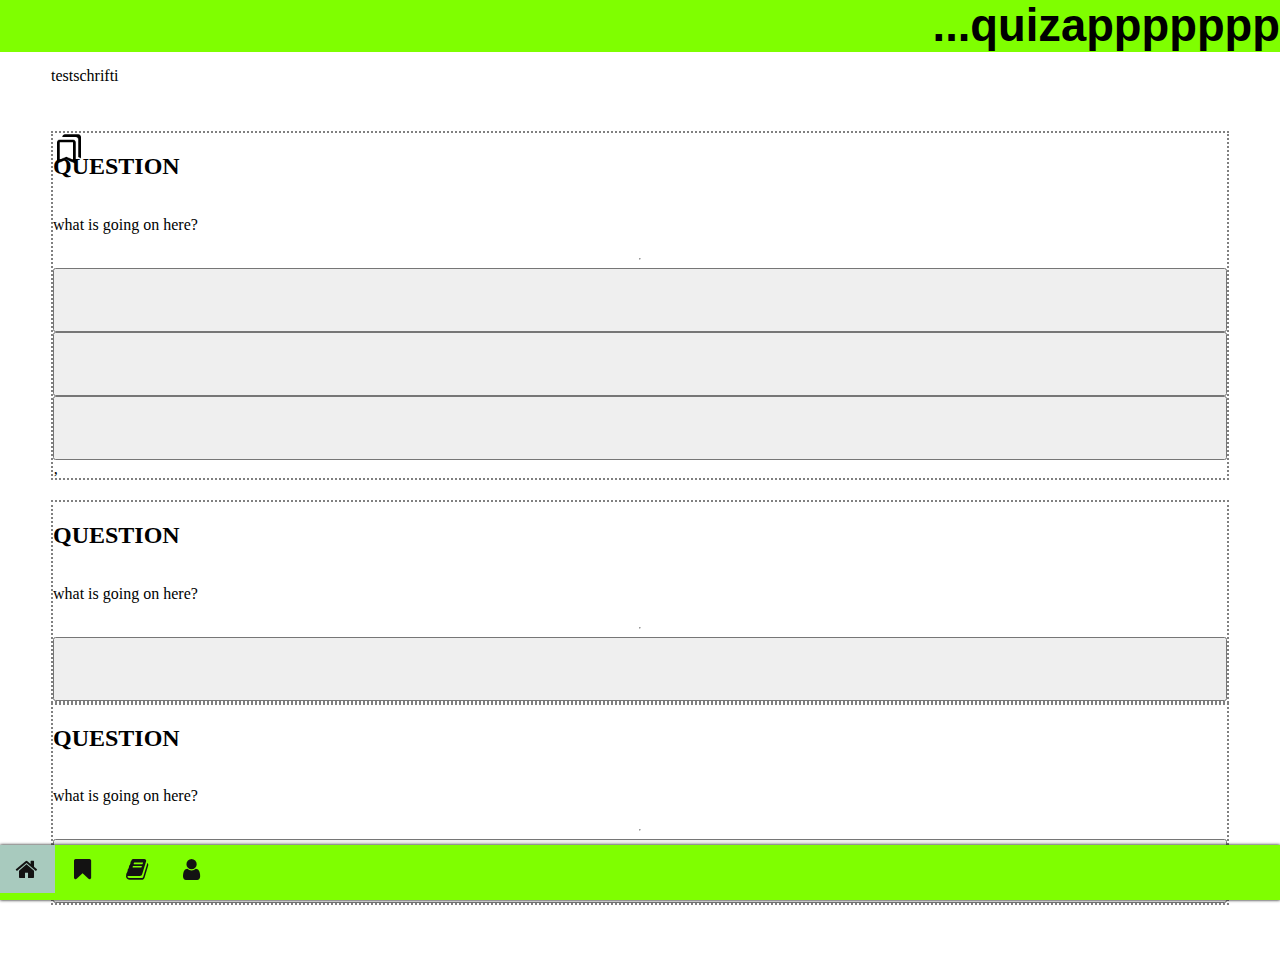
==== index.html @ 2d54f226 "bookmark add" ====
<!DOCTYPE html>
<html lang="en">
  <head>
    <meta charset="UTF-8" />
    <meta http-equiv="X-UA-Compatible" content="IE=edge" />
    <meta name="viewport" content="width=device-width, initial-scale=1.0" />
    <title>quizappppppp</title>
    <link rel="stylesheet" href="path/to/font-awesome/css/font-awesome.min.css">
    <link rel="stylesheet" href="https://cdnjs.cloudflare.com/ajax/libs/font-awesome/4.7.0/css/font-awesome.min.css">

    <link
      href="https://fonts.googleapis.com/icon?family=Material+Icons"
      rel="stylesheet"
    />
    <link href="style.css" rel="stylesheet" />
  </head>

  <body>
    <header id="top">...quizappppppp</header>
    <main>
      <p>testschrifti</p>
      <section class="questcard-container">
      <div class="questcard">
        <img src="image/outline_bookmarks_black_24dp.png">
        <h2>QUESTION</h2>
        <p>what is going on here?</p>
        <hr>
        <button> <img src="" alt=""></button>
        <button>  </button><button>  </button>‚
      </ul></div>
    </section>
    <section><div class="questcard">
        <h2>QUESTION</h2>
        <p>what is going on here?</p>
        <hr>
        <button> <img src="" alt=""></button>
      </div>
    </section>
    <section><div class="questcard">
        <h2>QUESTION</h2>
        <p>what is going on here?</p>
        <hr>
        <button> <img src="" alt=""></button>
      </div>
    </section>
      <div>
       
      </div>
      <!-- Responsive div boxes -->

      
    </main>
    <footer>
      
     
        <div class="navbar">
            <a class="active" href="#"><i class="fa fa-fw fa-home"></i></a> 
            <a href="#"><i class="fa fa-fw fa-bookmark"></i></a> 
            <a href="#"><i class="fa fa-fw fa-book"></i></a> 
            <a href="#"><i class="fa fa-fw fa-user"></i></a>

          </div>


        
      </nav>
    </footer>
  </body>
</html>
---- style.css ----
header {
display: flex;
  font-family: "Segoe UI", Tahoma, Geneva, Verdana, sans-serif;
  font-weight: 600;
  font-size: 34pt;
  position: fixed;
  background-color: chartreuse;
  top: 0;
  right: 0;
  display: flex;
  flex-direction: row-reverse;
  justify-content:
  

}
@media screen and (max-width: 1900px) {
    header {
      width: 100%; 
    }
#top {
    
}
  .box{
    display: inline-block;
    height: 200px;
    padding: 150px;
    width: 25%;
    background-color: #312e20;
    margin-top: 24pt;
    
  }
  @media screen and (max-width: 1900px){
    .box{
      width: 40%;
      background-color: #3b3a38;
    }
  body {
      display: block;
      margin: 50px;
      padding: 1px;
      border: 50px;

    }  

footer {
    position: fixed;
    bottom: 0;
    right: 0;
    width: 100%;
    height:55px;
    box-shadow: 0 0 3px;
    background-color: chartreuse;
    display: flex;
    overflow-x: auto;
}


}
.questcard-container {
    padding: 30px 0 20px;
}
.questcard {
    display:flex;
    flex-direction: column;
    border: 2px solid grey;
    border-style: dotted;
    border-radius: 
    height: 13px;
    padding
    position: relative;
}

.questcard button {
    font-size: 13px;
    flex: 0 0 4rem;
    margin: 

}

.questcard img {
 width: 24pt;
 position: absolute;
 display: block;

}
button {

}
.navbar a {
    display: flex;
    flex-direction: row;
    text-align: center;

    
    float: left;
    padding: 12px;
    color: rgb(19, 18, 18);
    text-decoration: none;
    font-size: 24px;

  }
  
  .navbar a:hover {
    background-color: #000;
  }
  
  .active {
    background-color: #a8cabe;
  }
  
  @media screen and (max-width: 500px) {
    .navbar a {
      float: none;
      display: block;
    }
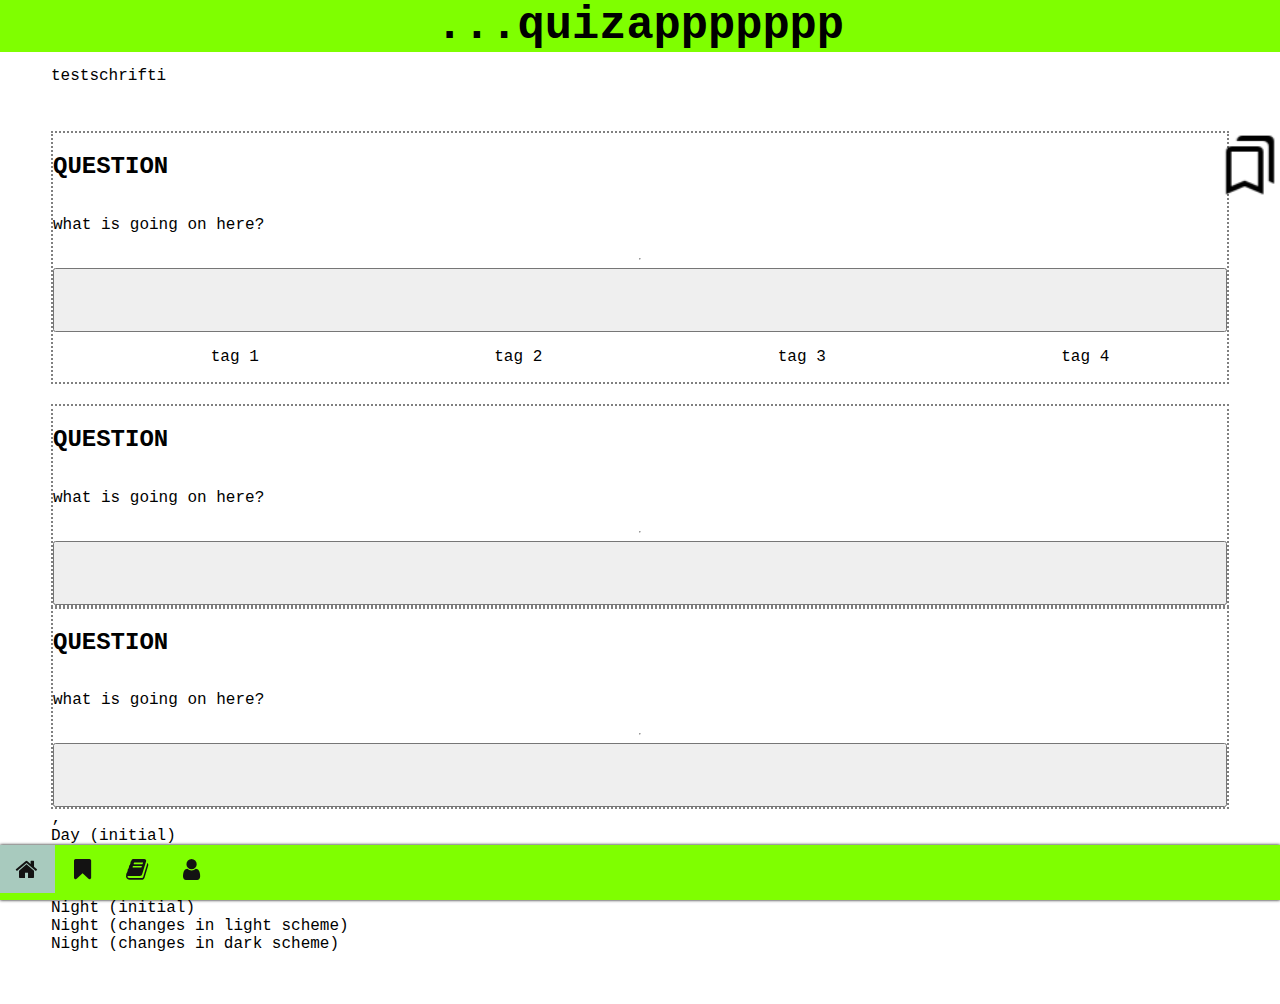
==== commit bf8b55da: "properties, root, var and queries added" ====
--- a/index.html
+++ b/index.html
@@ -26,7 +26,11 @@
         <p>what is going on here?</p>
         <hr>
         <button> <img src="" alt=""></button>
-        <button>  </button><button>  </button>‚
+    <ul class="taglist">
+<li>tag 1</li>
+<li>tag 2</li>
+<li>tag 3</li>
+<li>tag 4</li>
       </ul></div>
     </section>
     <section><div class="questcard">
@@ -44,10 +48,15 @@
       </div>
     </section>
       <div>
-       
+       ‚
       </div>
-      <!-- Responsive div boxes -->
 
+      <div class="day">Day (initial)</div>
+      <div class="day light-scheme">Day (changes in light scheme)</div>
+      <div class="day dark-scheme">Day (changes in dark scheme)</div> <br>
+      <div class="night">Night (initial)</div>
+      <div class="night light-scheme">Night (changes in light scheme)</div>
+      <div class="night dark-scheme">Night (changes in dark scheme)</div>
       
     </main>
     <footer>
--- a/style.css
+++ b/style.css
@@ -1,20 +1,22 @@
 
-
+:root {
+    --font-family: 'Courier New';
+}
 
 
 
 header {
 display: flex;
-  font-family: "Segoe UI", Tahoma, Geneva, Verdana, sans-serif;
+  font-family:'Courier New', Courier, monospace;
+
   font-weight: 600;
   font-size: 34pt;
   position: fixed;
   background-color: chartreuse;
   top: 0;
   right: 0;
-  display: flex;
   flex-direction: row-reverse;
-  justify-content:
+  justify-content: center;
   
 
 }
@@ -44,6 +46,7 @@
       margin: 50px;
       padding: 1px;
       border: 50px;
+      font-family: var(--font-family);
 
     }  
 
@@ -83,12 +86,20 @@
 }
 
 .questcard img {
- width: 24pt;
+ width: 4rem;
  position: absolute;
  display: block;
+ top: rem;
+ right: -.10rem;
+ 
 
 }
-button {
+.taglist {
+    text-decoration: none;
+    list-style: none;
+    display: flex;
+    flex-direction: row;
+    justify-content:space-around;
 
 }
 .navbar a {
@@ -117,4 +128,24 @@
     .navbar a {
       float: none;
       display: block;
-    }+    }
+    .day   { background: #eee; color: black; }
+.night { background: #333; color: white; }
+
+@media (prefers-color-scheme: dark) {
+  .day.dark-scheme   { background:  #333; color: white; }
+  .night.dark-scheme { background: black; color:  #ddd; }
+}
+
+@media (prefers-color-scheme: light) {
+  .day.light-scheme   { background: white; color:  #555; }
+  .night.light-scheme { background:  #eee; color: black; }
+}
+
+.day, .night {
+  display: inline-block;
+  padding: 1em;
+  width: 7em;
+  height: 2em;
+  vertical-align: middle;
+}
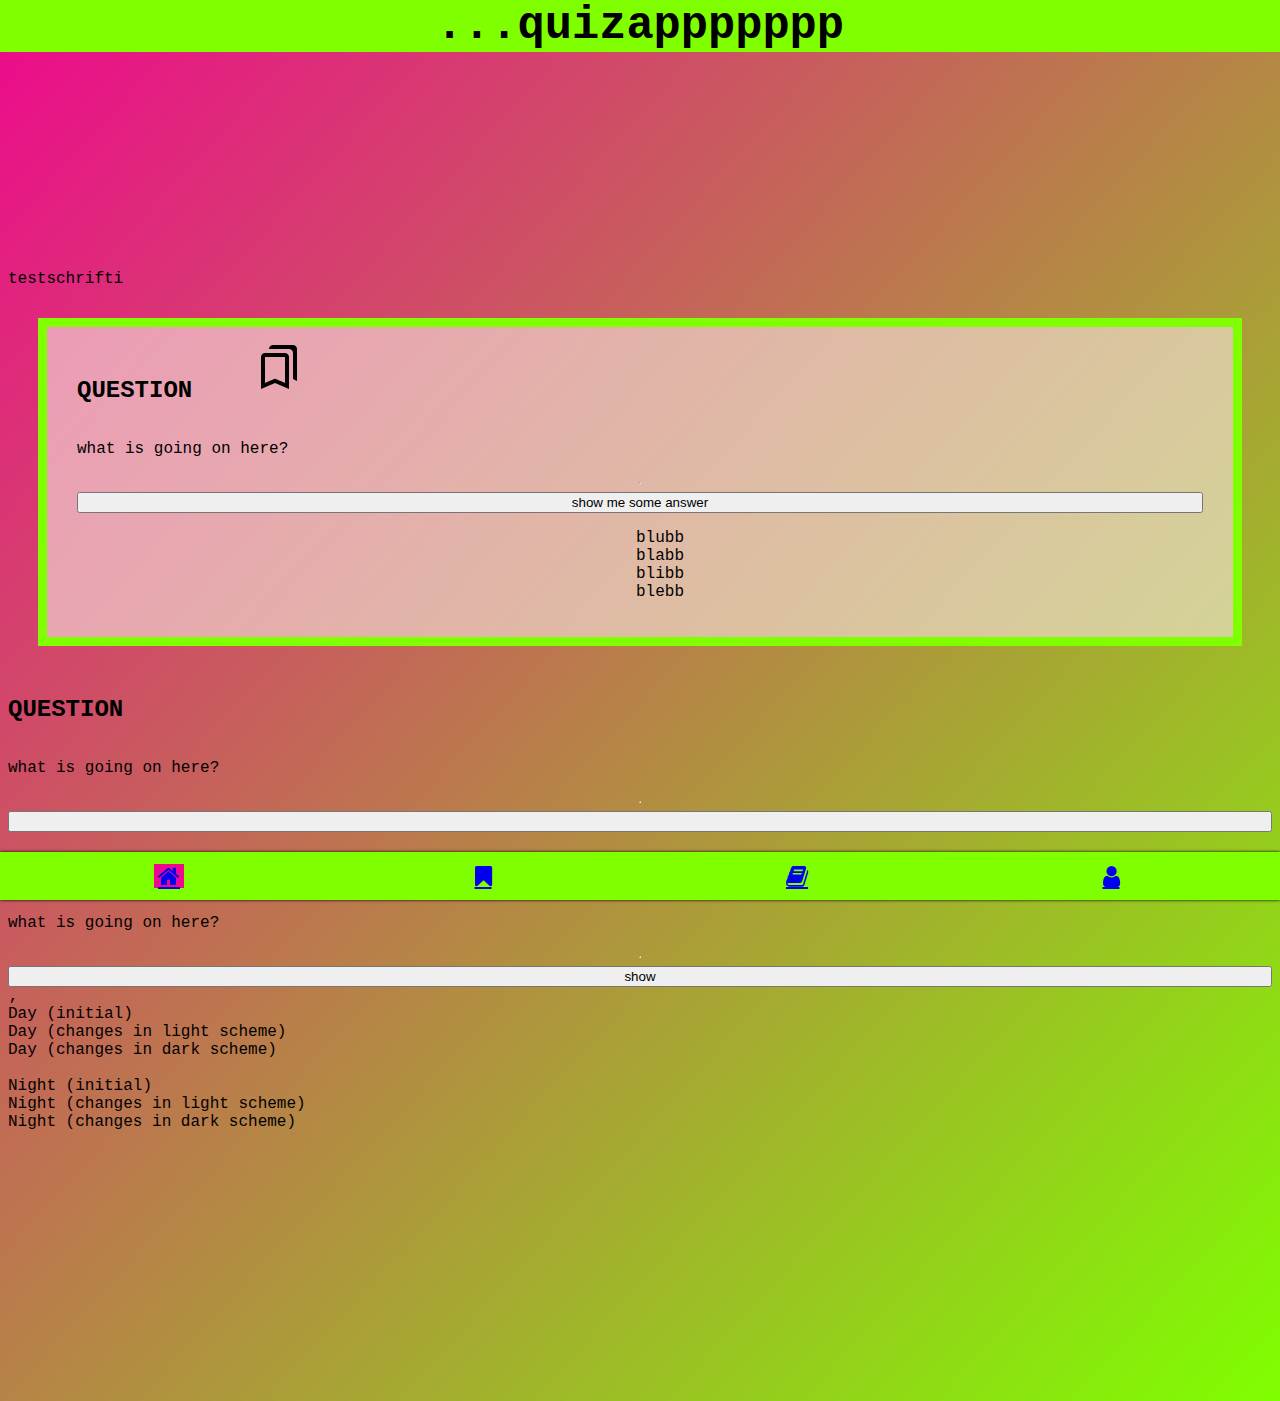
==== commit b4b7bb4d: "more html and sites added" ====
--- a/index.html
+++ b/index.html
@@ -21,18 +21,22 @@
       <p>testschrifti</p>
       <section class="questcard-container">
       <div class="questcard">
-        <img src="image/outline_bookmarks_black_24dp.png">
+        <img class="bookmark-tag" src="image/outline_bookmarks_black_24dp.png">
         <h2>QUESTION</h2>
         <p>what is going on here?</p>
         <hr>
-        <button> <img src="" alt=""></button>
+        <button class="button"> show me some answer</button>
     <ul class="taglist">
-<li>tag 1</li>
-<li>tag 2</li>
-<li>tag 3</li>
-<li>tag 4</li>
-      </ul></div>
+
+    <div class="question-tags" >
+      <section class="question-tag-item">blubb</section>
+      <section class="question-tag-item">blabb</section>
+      <section class="question-tag-item">blibb</section>
+      <section class="question-tag-item">blebb</section>
+    </div>
     </section>
+  
+    
     <section><div class="questcard">
         <h2>QUESTION</h2>
         <p>what is going on here?</p>
@@ -44,7 +48,7 @@
         <h2>QUESTION</h2>
         <p>what is going on here?</p>
         <hr>
-        <button> <img src="" alt=""></button>
+        <button> show </button>
       </div>
     </section>
       <div>
--- a/style.css
+++ b/style.css
@@ -4,9 +4,8 @@
 }
 
 
-
 header {
-display: flex;
+  display: flex;
   font-family:'Courier New', Courier, monospace;
 
   font-weight: 600;
@@ -17,23 +16,15 @@
   right: 0;
   flex-direction: row-reverse;
   justify-content: center;
+  z-index: 1;
   
-
 }
 @media screen and (max-width: 1900px) {
     header {
       width: 100%; 
     }
-#top {
-    
-}
-  .box{
-    display: inline-block;
-    height: 200px;
-    padding: 150px;
-    width: 25%;
-    background-color: #312e20;
-    margin-top: 24pt;
+
+  
     
   }
   @media screen and (max-width: 1900px){
@@ -43,10 +34,12 @@
     }
   body {
       display: block;
-      margin: 50px;
-      padding: 1px;
-      border: 50px;
+      margin-top: 30vh;
+      margin-bottom: 30vh;
+      padding:0;
+      border: 0x;
       font-family: var(--font-family);
+      background-image: linear-gradient(to bottom right, #ee088e, chartreuse);
 
     }  
 
@@ -54,45 +47,34 @@
     position: fixed;
     bottom: 0;
     right: 0;
-    width: 100%;
-    height:55px;
+    width: 100vw;
+   
     box-shadow: 0 0 3px;
     background-color: chartreuse;
     display: flex;
-    overflow-x: auto;
+    flex-wrap: wrap;}
+    
+.questcard-container {
+    padding: 30px 30px 20px;
+    margin: 30px 30px 30px;
+    position: relative;
+    flex-wrap: wrap;
+    border: 9px solid chartreuse;
+    background-color: rgba(245, 229, 220, 0.61);
 }
-
-
-}
-.questcard-container {
-    padding: 30px 0 20px;
+.bookmark-tag {
+    position: absolute;
+    display: block;
+    top: 1rem;
+    left: 13em;
+ 
 }
 .questcard {
     display:flex;
     flex-direction: column;
-    border: 2px solid grey;
-    border-style: dotted;
-    border-radius: 
-    height: 13px;
-    padding
+    padding: 
     position: relative;
-}
-
-.questcard button {
-    font-size: 13px;
-    flex: 0 0 4rem;
-    margin: 
-
-}
-
-.questcard img {
- width: 4rem;
- position: absolute;
- display: block;
- top: rem;
- right: -.10rem;
- 
-
+    
 }
 .taglist {
     text-decoration: none;
@@ -100,28 +82,31 @@
     display: flex;
     flex-direction: row;
     justify-content:space-around;
+}
 
-}
-.navbar a {
+a {
     display: flex;
     flex-direction: row;
-    text-align: center;
-
-    
+    justify-content: space-between
+}
+.navbar {
+    display: flex;
+    flex-direction: row;
+    justify-content: space-around;
     float: left;
     padding: 12px;
     color: rgb(19, 18, 18);
     text-decoration: none;
     font-size: 24px;
+    flex-grow: 1;
+  }
 
-  }
-  
   .navbar a:hover {
-    background-color: #000;
+    background-color: #ee088e;
   }
   
   .active {
-    background-color: #a8cabe;
+    background-color: #ee088e;
   }
   
   @media screen and (max-width: 500px) {
@@ -129,6 +114,19 @@
       float: none;
       display: block;
     }
+
+.button {
+    display: flex;
+    flex-direction: column;
+    justify-content: space-around;
+    height: 6em;
+    width: 15em;
+    border: 6px solid chartreuse;
+    animation: step-start reverse 300ms;
+   
+}
+/*------------------TEST---------------*/m
+
     .day   { background: #eee; color: black; }
 .night { background: #333; color: white; }
 
@@ -149,3 +147,48 @@
   height: 2em;
   vertical-align: middle;
 }
+/*--------TEST--------------------*/
+@media (prefers-color-scheme: dark) {
+    .footericon (background: var(--iconURL-dark);)
+}
+    
+@keyframes bounce {
+    from,
+    20%,
+    53%,
+    to {
+      animation-timing-function: cubic-bezier(0.215, 0.61, 0.355, 1);
+      transform: translate3d(0, 0, 0);
+    }
+  
+    40%,
+    43% {
+      animation-timing-function: cubic-bezier(0.755, 0.05, 0.855, 0.06);
+      transform: translate3d(0, -30px, 0) scaleY(1.1);
+    }
+  
+    70% {
+      animation-timing-function: cubic-bezier(0.755, 0.05, 0.855, 0.06);
+      transform: translate3d(0, -15px, 0) scaleY(1.05);
+    }
+  
+    80% {
+      transition-timing-function: cubic-bezier(0.215, 0.61, 0.355, 1);
+      transform: translate3d(0, 0, 0) scaleY(0.95);
+    }
+  
+    90% {
+      transform: translate3d(0, -4px, 0) scaleY(1.02);
+    }
+  }
+  
+  .bookmark-tag {
+    animation-name: bounce;
+    transform-origin: center bottom;
+    animation-duration: 300ms;
+    animation-iteration-count: infinite;
+    
+   
+  } .bookmark-tag:hover {
+      animation-play-state: paused;
+  }
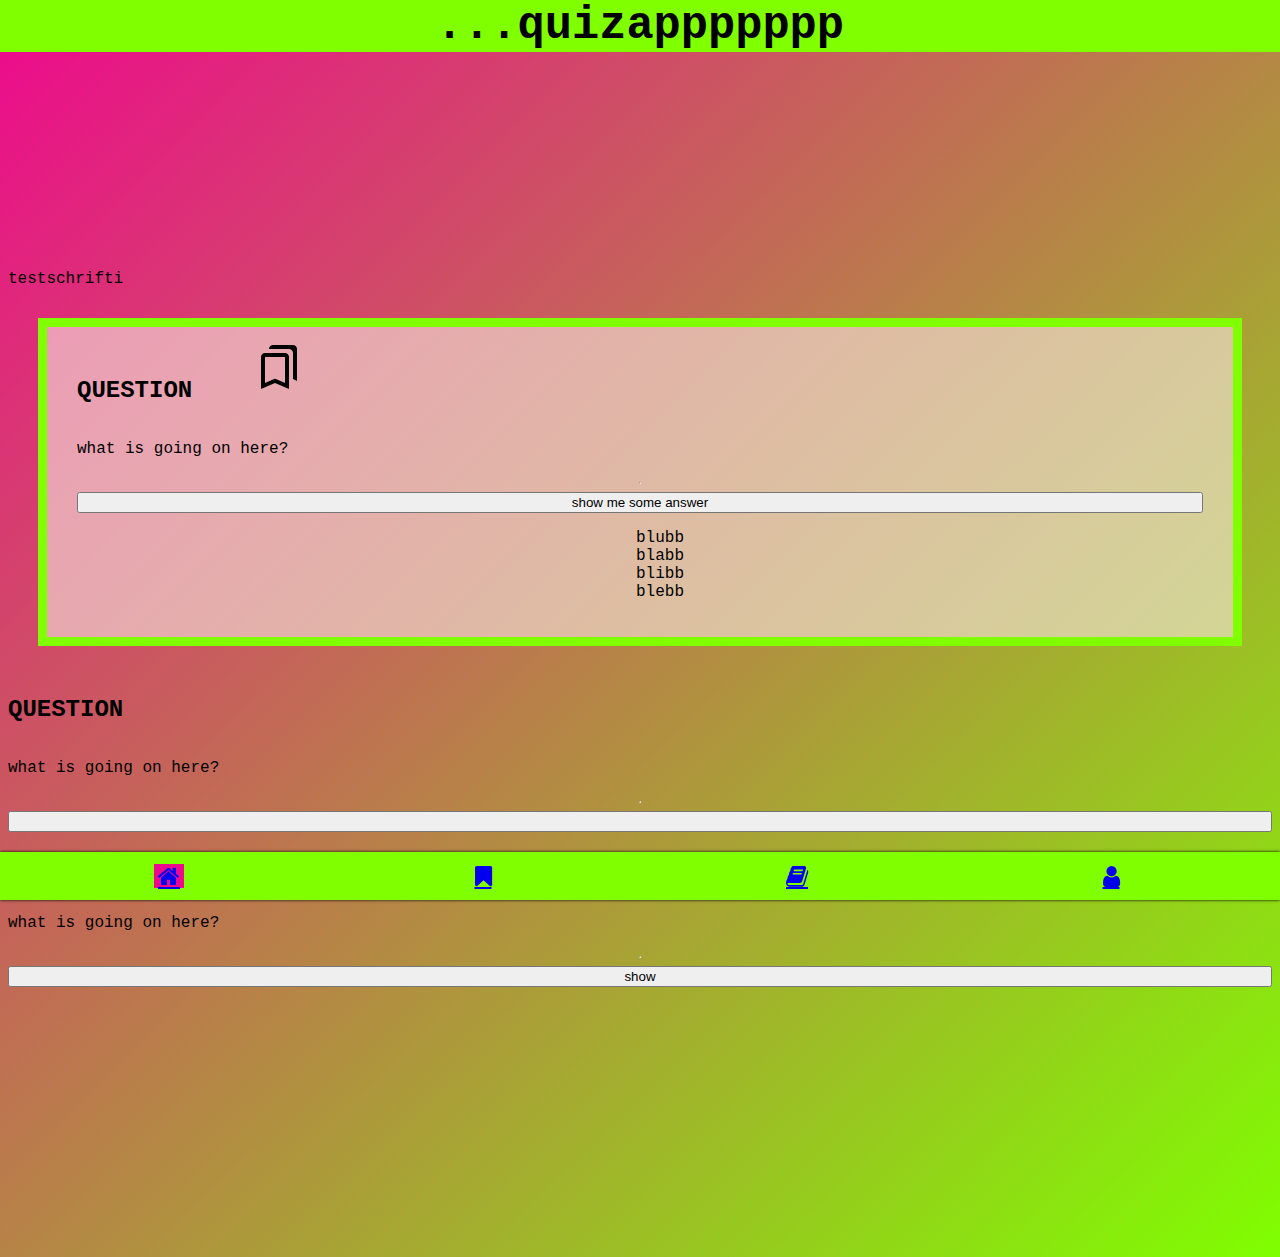
==== commit edbf6bba: "add forms" ====
--- a/index.html
+++ b/index.html
@@ -15,6 +15,9 @@
     <link href="style.css" rel="stylesheet" />
   </head>
 
+  
+  
+  
   <body>
     <header id="top">...quizappppppp</header>
     <main>
@@ -44,38 +47,21 @@
         <button> <img src="" alt=""></button>
       </div>
     </section>
-    <section><div class="questcard">
+    <section class="questcard">
         <h2>QUESTION</h2>
         <p>what is going on here?</p>
         <hr>
         <button> show </button>
-      </div>
+ 
     </section>
-      <div>
-       ‚
-      </div>
-
-      <div class="day">Day (initial)</div>
-      <div class="day light-scheme">Day (changes in light scheme)</div>
-      <div class="day dark-scheme">Day (changes in dark scheme)</div> <br>
-      <div class="night">Night (initial)</div>
-      <div class="night light-scheme">Night (changes in light scheme)</div>
-      <div class="night dark-scheme">Night (changes in dark scheme)</div>
-      
+       
     </main>
     <footer>
-      
-     
-        <div class="navbar">
+      <nav class="navbar">
             <a class="active" href="#"><i class="fa fa-fw fa-home"></i></a> 
-            <a href="#"><i class="fa fa-fw fa-bookmark"></i></a> 
-            <a href="#"><i class="fa fa-fw fa-book"></i></a> 
-            <a href="#"><i class="fa fa-fw fa-user"></i></a>
-
-          </div>
-
-
-        
+            <a href="bookmark.html"><i class="fa fa-fw fa-bookmark"></i></a> 
+            <a href="create.html"><i class="fa fa-fw fa-book"></i></a> 
+            <a href="profile.html"><i class="fa fa-fw fa-user"></i></a>  
       </nav>
     </footer>
   </body>
--- a/style.css
+++ b/style.css
@@ -104,7 +104,9 @@
   .navbar a:hover {
     background-color: #ee088e;
   }
-  
+  .navbar a:visited {
+    background-color: #ee088e;
+  }
   .active {
     background-color: #ee088e;
   }
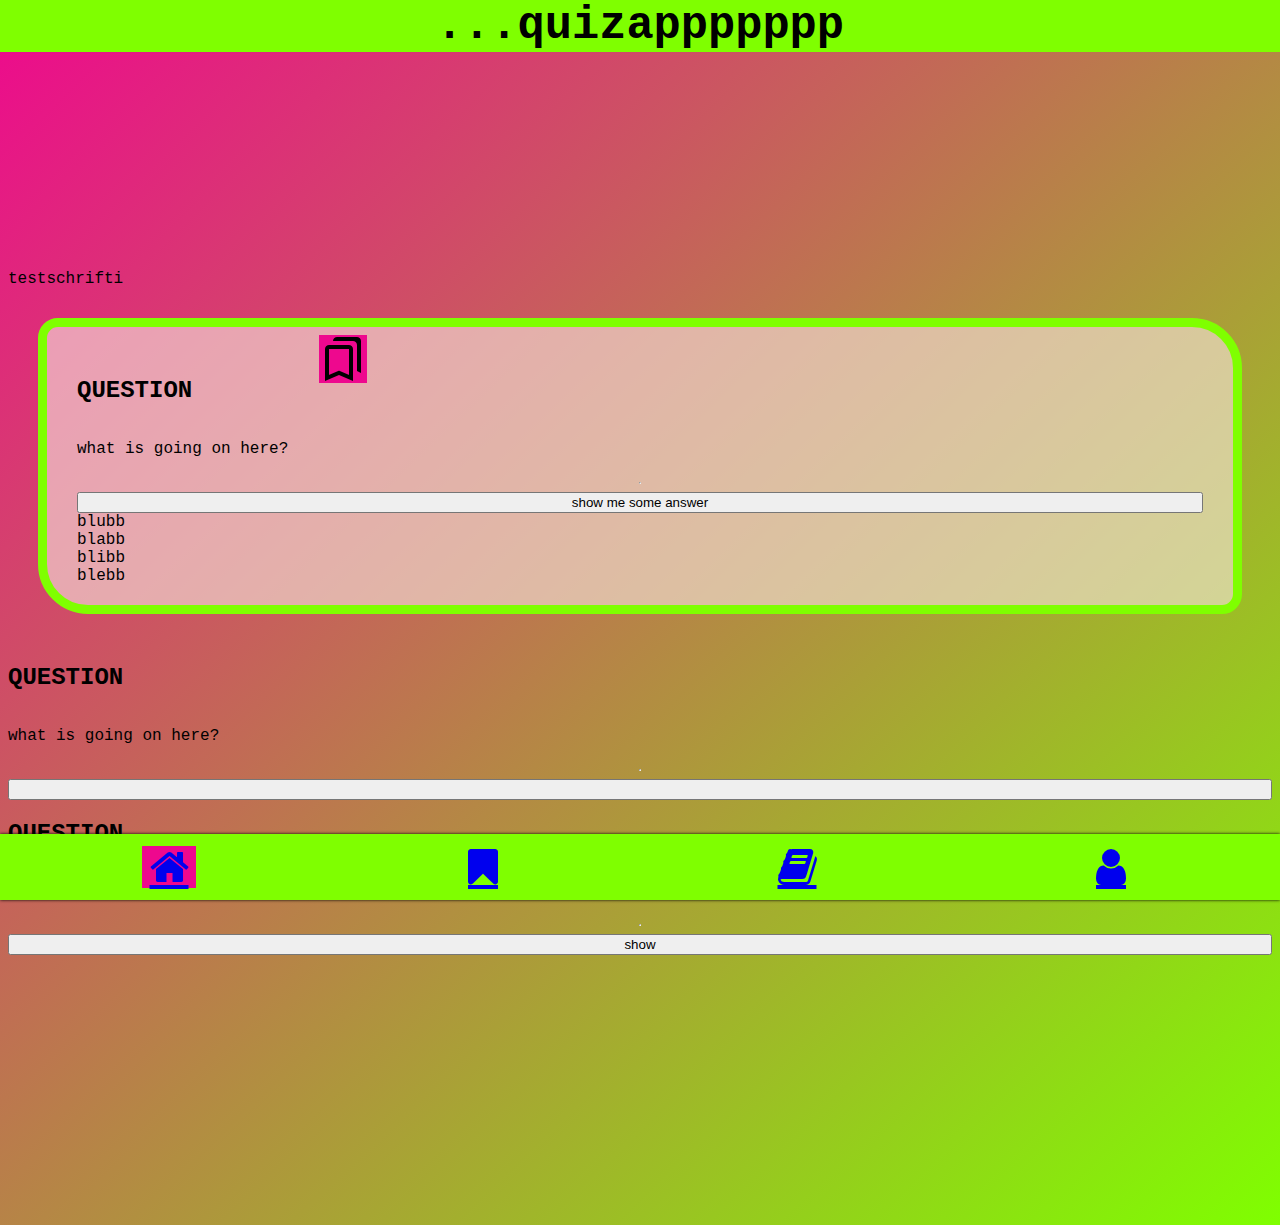
==== commit 2be75978: "profile and flex boxes" ====
--- a/index.html
+++ b/index.html
@@ -29,7 +29,7 @@
         <p>what is going on here?</p>
         <hr>
         <button class="button"> show me some answer</button>
-    <ul class="taglist">
+
 
     <div class="question-tags" >
       <section class="question-tag-item">blubb</section>
@@ -58,7 +58,7 @@
     </main>
     <footer>
       <nav class="navbar">
-            <a class="active" href="#"><i class="fa fa-fw fa-home"></i></a> 
+            <a class="active" href="index.html"><i class="fa fa-fw fa-home"></i></a> 
             <a href="bookmark.html"><i class="fa fa-fw fa-bookmark"></i></a> 
             <a href="create.html"><i class="fa fa-fw fa-book"></i></a> 
             <a href="profile.html"><i class="fa fa-fw fa-user"></i></a>  
--- a/style.css
+++ b/style.css
@@ -60,13 +60,15 @@
     position: relative;
     flex-wrap: wrap;
     border: 9px solid chartreuse;
+    border-radius: 20px 50px;
     background-color: rgba(245, 229, 220, 0.61);
 }
 .bookmark-tag {
     position: absolute;
     display: block;
-    top: 1rem;
-    left: 13em;
+    top: 0.5rem;
+    left: 17em;
+    background-color: #ee088e;
  
 }
 .questcard {
@@ -88,6 +90,8 @@
     display: flex;
     flex-direction: row;
     justify-content: space-between
+  
+  
 }
 .navbar {
     display: flex;
@@ -95,9 +99,8 @@
     justify-content: space-around;
     float: left;
     padding: 12px;
-    color: rgb(19, 18, 18);
     text-decoration: none;
-    font-size: 24px;
+    font-size: 42px;
     flex-grow: 1;
   }
 
@@ -120,12 +123,31 @@
 .button {
     display: flex;
     flex-direction: column;
-    justify-content: space-around;
+    justify-content: center;
+    padding: 2rem;
     height: 6em;
     width: 15em;
     border: 6px solid chartreuse;
-    animation: step-start reverse 300ms;
+    border-radius: 30px;
+    font-family: 'Courier New', Courier, monospace;
    
+}
+
+.question-tags {
+  display: flex;
+  flex-direction: row;
+  justify-content: space-around;
+
+
+
+}
+.question-tag-item {
+border: 3px solid white;
+padding: 0.7em;
+margin: 0.3em;
+background-color: chartreuse;
+
+
 }
 /*------------------TEST---------------*/m
 
@@ -194,3 +216,20 @@
   } .bookmark-tag:hover {
       animation-play-state: paused;
   }
+
+.profile-pic {
+  border-radius: 50%;
+
+}
+.profile-title {
+  border: 20px solid chartreuse;
+  border-radius: 20px 50px;
+  display: flex;
+  flex-direction: row;
+  justify-content: center;
+}
+.profile-flex-container {
+  display: flexbox;
+  
+}
+/*unsure about flexbox*/
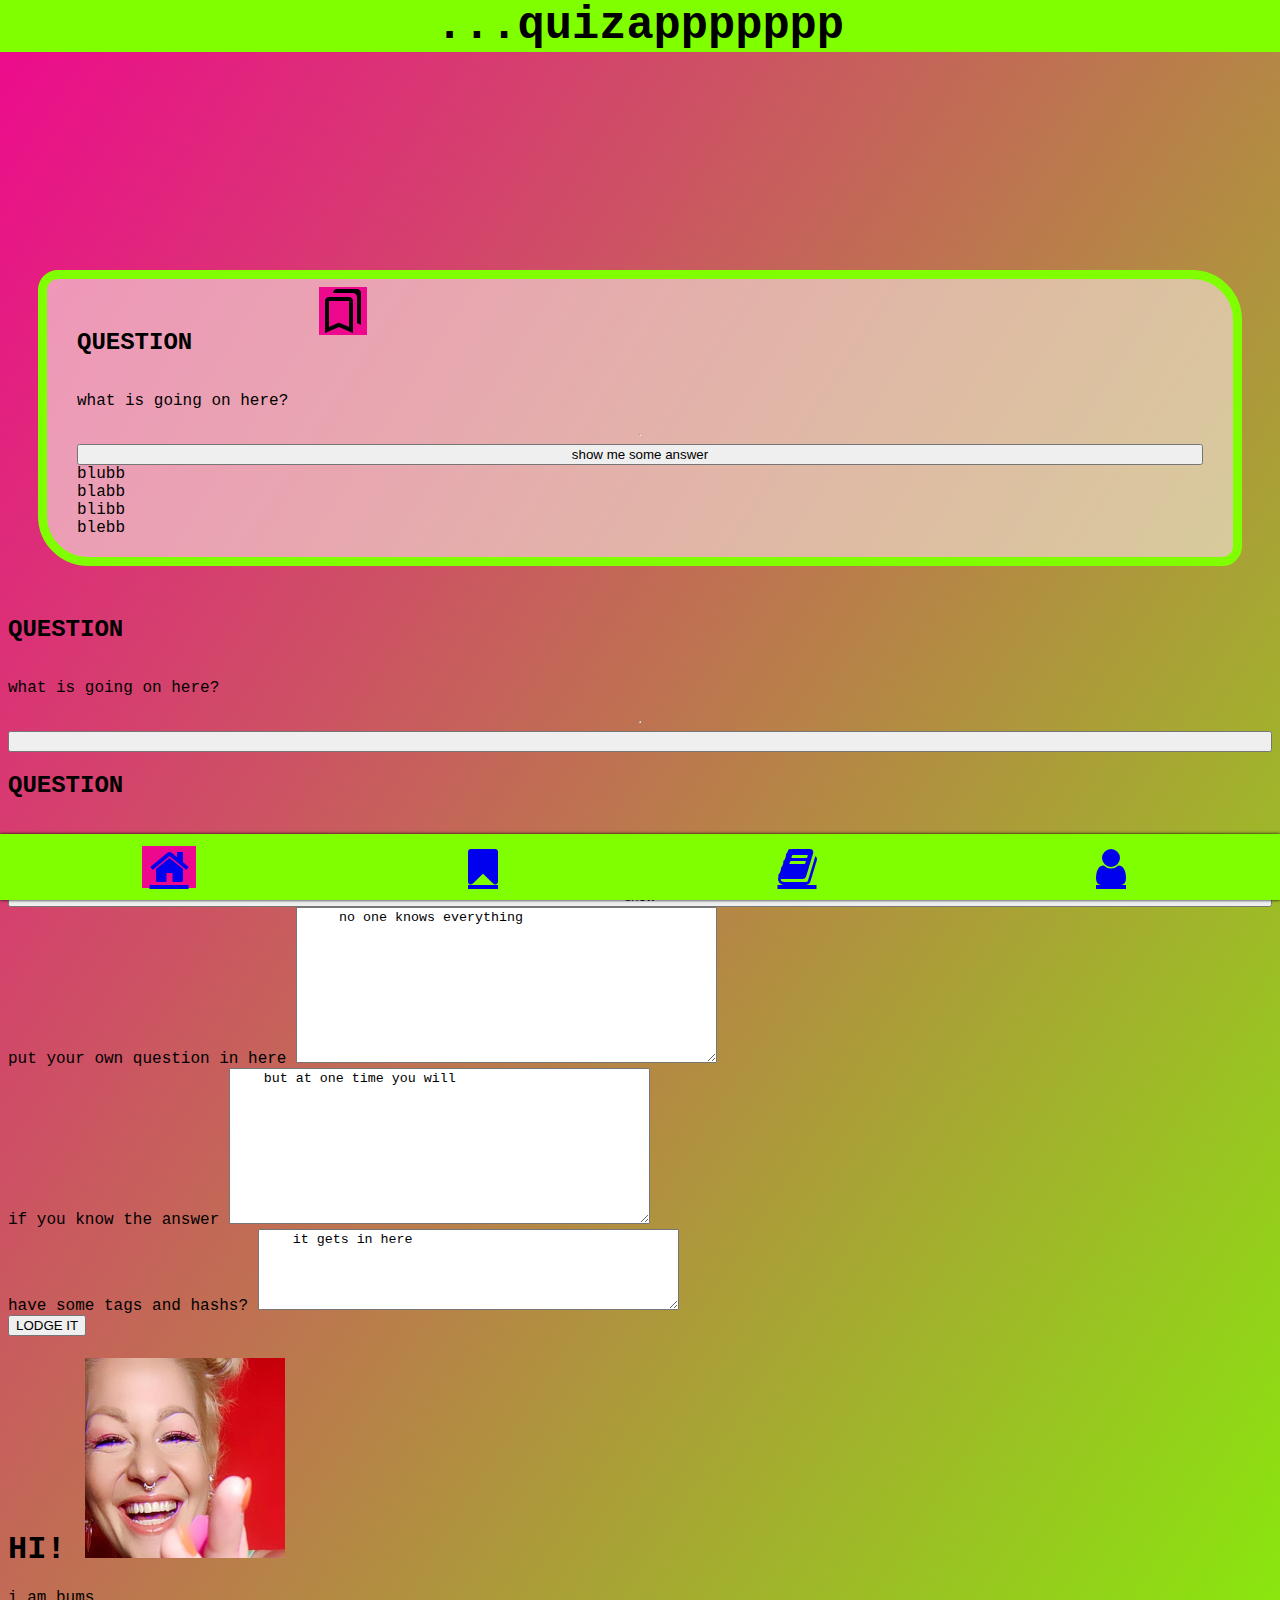
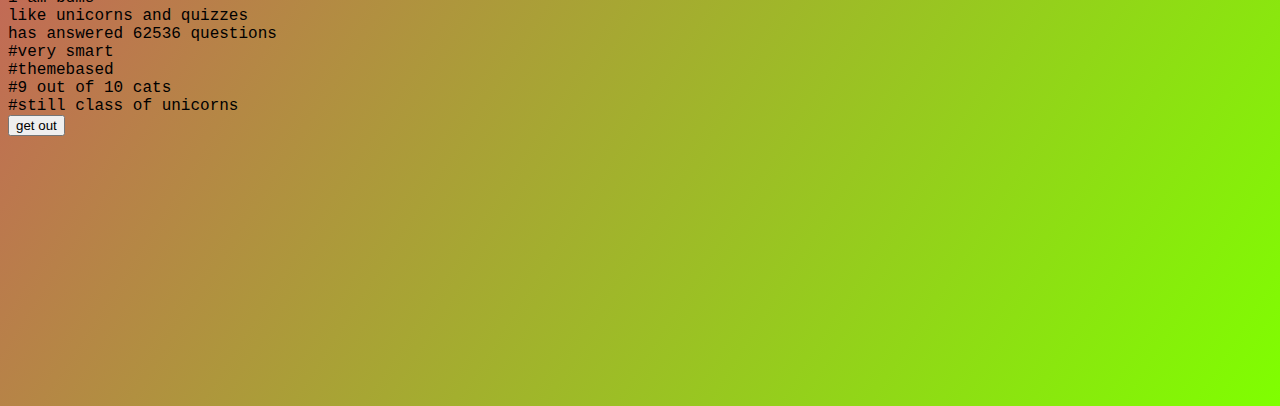
==== commit 9ab8051e: "js added" ====
--- a/index.html
+++ b/index.html
@@ -21,7 +21,7 @@
   <body>
     <header id="top">...quizappppppp</header>
     <main>
-      <p>testschrifti</p>
+      <section class="page current" id="home">
       <section class="questcard-container">
       <div class="questcard">
         <img class="bookmark-tag" src="image/outline_bookmarks_black_24dp.png">
@@ -54,15 +54,73 @@
         <button> show </button>
  
     </section>
+    </section>
        
+    <section class="page" id="bookmark"></section>
+    <section class="page" id="create">
+      <form action="">
+        <section>
+           <label for="question-create">put your own question in here</label>
+    
+    <textarea id="question-create" name="question-create" rows="10" cols="50">
+     no one knows everything
+    </textarea>
+    </section>
+    <section>
+        <label for="question-answer">if you know the answer</label>
+    
+    <textarea id="question-answer" name="question-answer" rows="10" cols="50">
+    but at one time you will
+    </textarea>
+    </section>
+    
+    <section>
+        <label for="question-tags">have some tags and hashs? </label>
+    
+    <textarea id="question-tags" name="question-tag" rows="5" cols="50">
+    it gets in here
+    </textarea> 
+    </section>
+    
+    <section>
+        <button class="button-submit"
+        type="button">
+    LODGE IT
+    </button>
+    
+    </section>
+    </form> </section> 
+
+    <section class="page" id="profile">
+      <section class="profile-flex-container">
+      <h1 class="profile-title"> HI!
+          <img src="image/IMG_20210917_085359.jpg" alt="me" class="profile-pic" width="200" height="200">
+
+      </h1>    
+      <div class="about-me">
+          <div> i am bums</div>
+          <div> like unicorns and quizzes</div>
+          <div> has answered 62536 questions</div> 
+      </div> 
+
+        <div class="profile-tags" >
+          <section class="profile-tag-item">#very smart</section>
+          <section class="profile-tag-item">#themebased</section>
+          <section class="profile-tag-item">#9 out of 10 cats</section>
+          <section class="profile-tag-item">#still class of unicorns</section>
+        </section>
+      <button class="logout-button" type="button"> get out</button>
+      </section>
+      
     </main>
     <footer>
       <nav class="navbar">
-            <a class="active" href="index.html"><i class="fa fa-fw fa-home"></i></a> 
-            <a href="bookmark.html"><i class="fa fa-fw fa-bookmark"></i></a> 
-            <a href="create.html"><i class="fa fa-fw fa-book"></i></a> 
-            <a href="profile.html"><i class="fa fa-fw fa-user"></i></a>  
+            <a class="active link-home" href="#home"><i class="fa fa-fw fa-home"></i></a> 
+            <a class="link-bookmark" href="#bookmark"><i class="fa fa-fw fa-bookmark"></i></a> 
+            <a class="link-create" href="#create"><i class="fa fa-fw fa-book"></i></a> 
+            <a class="link-profile" href="#profile"><i class="fa fa-fw fa-user"></i></a>  
       </nav>
     </footer>
+    <script src="javascript.js"></script>
   </body>
 </html>
--- a/style.css
+++ b/style.css
@@ -233,3 +233,8 @@
   
 }
 /*unsure about flexbox*/
+.page
+{display: none;}
+.page.current{
+  display:block;
+}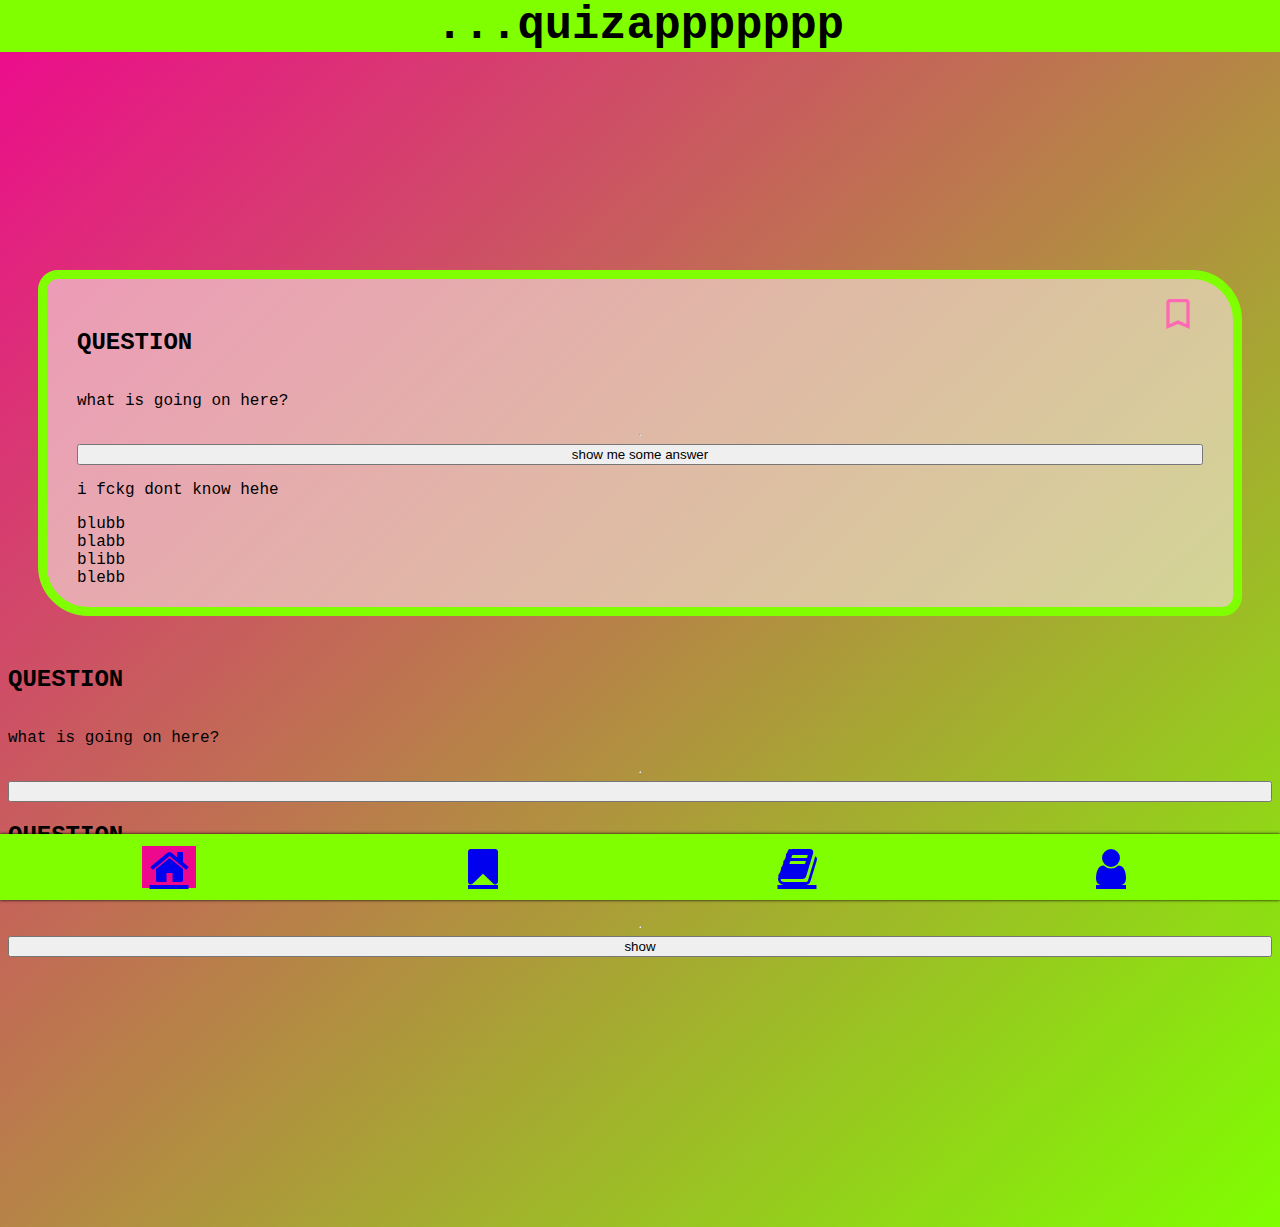
==== commit f573deff: "bookmark icon and JS events" ====
--- a/index.html
+++ b/index.html
@@ -5,7 +5,6 @@
     <meta http-equiv="X-UA-Compatible" content="IE=edge" />
     <meta name="viewport" content="width=device-width, initial-scale=1.0" />
     <title>quizappppppp</title>
-    <link rel="stylesheet" href="path/to/font-awesome/css/font-awesome.min.css">
     <link rel="stylesheet" href="https://cdnjs.cloudflare.com/ajax/libs/font-awesome/4.7.0/css/font-awesome.min.css">
 
     <link
@@ -24,12 +23,13 @@
       <section class="page current" id="home">
       <section class="questcard-container">
       <div class="questcard">
-        <img class="bookmark-tag" src="image/outline_bookmarks_black_24dp.png">
+        <div class="bookmarkIcon"></div>
+        
         <h2>QUESTION</h2>
         <p>what is going on here?</p>
         <hr>
-        <button class="button"> show me some answer</button>
-
+        <button class="buttonAnswer"> show me some answer</button>
+        <p> i fckg dont know hehe</p>
 
     <div class="question-tags" >
       <section class="question-tag-item">blubb</section>
@@ -60,36 +60,38 @@
     <section class="page" id="create">
       <form action="">
         <section>
-           <label for="question-create">put your own question in here</label>
+           <label for="questionCreateID">put your own question in here</label>
     
-    <textarea id="question-create" name="question-create" rows="10" cols="50">
+    <textarea id="questionCreateID" name="questionCreate" rows="10" cols="50">
      no one knows everything
     </textarea>
     </section>
     <section>
-        <label for="question-answer">if you know the answer</label>
+        <label for="questionAnswerID">if you know the answer</label>
     
-    <textarea id="question-answer" name="question-answer" rows="10" cols="50">
+    <textarea id="questionAnswerID" name="questionAnswer" rows="10" cols="50">
     but at one time you will
     </textarea>
     </section>
     
     <section>
-        <label for="question-tags">have some tags and hashs? </label>
+        <label for="questionTagsID">have some tags and hashs? </label>
     
-    <textarea id="question-tags" name="question-tag" rows="5" cols="50">
+    <textarea id="questionTagsID" name="questionTags" rows="5" cols="50">
     it gets in here
     </textarea> 
     </section>
     
     <section>
-        <button class="button-submit"
-        type="button">
+        <button class="submit"
+        type="submit">
     LODGE IT
     </button>
     
     </section>
-    </form> </section> 
+    </form> 
+  
+  </section> 
 
     <section class="page" id="profile">
       <section class="profile-flex-container">
--- a/style.css
+++ b/style.css
@@ -1,12 +1,10 @@
-
 :root {
-    --font-family: 'Courier New';
-}
-
+  --font-family: "Courier New";
+}
 
 header {
   display: flex;
-  font-family:'Courier New', Courier, monospace;
+  font-family: "Courier New", Courier, monospace;
 
   font-weight: 600;
   font-size: 34pt;
@@ -17,110 +15,102 @@
   flex-direction: row-reverse;
   justify-content: center;
   z-index: 1;
-  
 }
 @media screen and (max-width: 1900px) {
-    header {
-      width: 100%; 
-    }
-
-  
-    
-  }
-  @media screen and (max-width: 1900px){
-    .box{
-      width: 40%;
-      background-color: #3b3a38;
-    }
-  body {
-      display: block;
-      margin-top: 30vh;
-      margin-bottom: 30vh;
-      padding:0;
-      border: 0x;
-      font-family: var(--font-family);
-      background-image: linear-gradient(to bottom right, #ee088e, chartreuse);
-
-    }  
+  header {
+    width: 100%;
+  }
+}
+@media screen and (max-width: 1900px) {
+  .box {
+    width: 40%;
+    background-color: #3b3a38;
+  }
+}
+body {
+  display: block;
+  margin-top: 30vh;
+  margin-bottom: 30vh;
+  padding: 0;
+  border: 0x;
+  font-family: var(--font-family);
+  background-image: linear-gradient(to bottom right, #ee088e, chartreuse);
+}
 
 footer {
-    position: fixed;
-    bottom: 0;
-    right: 0;
-    width: 100vw;
-   
-    box-shadow: 0 0 3px;
-    background-color: chartreuse;
-    display: flex;
-    flex-wrap: wrap;}
-    
+  position: fixed;
+  bottom: 0;
+  right: 0;
+  width: 100vw;
+
+  box-shadow: 0 0 3px;
+  background-color: chartreuse;
+  display: flex;
+  flex-wrap: wrap;
+}
+
 .questcard-container {
-    padding: 30px 30px 20px;
-    margin: 30px 30px 30px;
-    position: relative;
-    flex-wrap: wrap;
-    border: 9px solid chartreuse;
-    border-radius: 20px 50px;
-    background-color: rgba(245, 229, 220, 0.61);
+  padding: 30px 30px 20px;
+  margin: 30px 30px 30px;
+  position: relative;
+  flex-wrap: wrap;
+  border: 9px solid chartreuse;
+  border-radius: 20px 50px;
+  background-color: rgba(245, 229, 220, 0.61);
 }
 .bookmark-tag {
-    position: absolute;
+  position: absolute;
+  display: block;
+  top: 0.5rem;
+  left: 17em;
+  background-color: #ee088e;
+}
+.questcard {
+  display: flex;
+  flex-direction: column;
+  position: relative;
+}
+.taglist {
+  text-decoration: none;
+  list-style: none;
+  display: flex;
+  flex-direction: row;
+  justify-content: space-around;
+}
+
+a {
+  display: flex;
+  flex-direction: row;
+  justify-content: space-between;
+}
+.navbar {
+  display: flex;
+  flex-direction: row;
+  justify-content: space-around;
+  float: left;
+  padding: 12px;
+  text-decoration: none;
+  font-size: 42px;
+  flex-grow: 1;
+}
+
+.navbar a:hover {
+  background-color: #ee088e;
+}
+.navbar a:visited {
+  background-color: #ee088e;
+}
+.active {
+  background-color: #ee088e;
+}
+
+@media screen and (max-width: 500px) {
+  .navbar a {
+    float: none;
     display: block;
-    top: 0.5rem;
-    left: 17em;
-    background-color: #ee088e;
- 
-}
-.questcard {
-    display:flex;
-    flex-direction: column;
-    padding: 
-    position: relative;
-    
-}
-.taglist {
-    text-decoration: none;
-    list-style: none;
-    display: flex;
-    flex-direction: row;
-    justify-content:space-around;
-}
-
-a {
-    display: flex;
-    flex-direction: row;
-    justify-content: space-between
-  
-  
-}
-.navbar {
-    display: flex;
-    flex-direction: row;
-    justify-content: space-around;
-    float: left;
-    padding: 12px;
-    text-decoration: none;
-    font-size: 42px;
-    flex-grow: 1;
-  }
-
-  .navbar a:hover {
-    background-color: #ee088e;
-  }
-  .navbar a:visited {
-    background-color: #ee088e;
-  }
-  .active {
-    background-color: #ee088e;
-  }
-  
-  @media screen and (max-width: 500px) {
-    .navbar a {
-      float: none;
-      display: block;
-    }
-
-.button {
+  }
+
+  .buttonAnswer {
     display: flex;
     flex-direction: column;
     justify-content: center;
@@ -129,42 +119,55 @@
     width: 15em;
     border: 6px solid chartreuse;
     border-radius: 30px;
-    font-family: 'Courier New', Courier, monospace;
-   
-}
-
-.question-tags {
-  display: flex;
-  flex-direction: row;
-  justify-content: space-around;
-
-
-
-}
-.question-tag-item {
-border: 3px solid white;
-padding: 0.7em;
-margin: 0.3em;
-background-color: chartreuse;
-
-
-}
-/*------------------TEST---------------*/m
-
-    .day   { background: #eee; color: black; }
-.night { background: #333; color: white; }
+    font-family: "Courier New", Courier, monospace;
+  }
+
+  .question-tags {
+    display: flex;
+    flex-direction: row;
+    justify-content: space-around;
+  }
+  .question-tag-item {
+    border: 3px solid white;
+    padding: 0.7em;
+    margin: 0.3em;
+    background-color: chartreuse;
+  }
+}
+/*------------------TEST---------------*/
+m .day {
+  background: #eee;
+  color: black;
+}
+.night {
+  background: #333;
+  color: white;
+}
 
 @media (prefers-color-scheme: dark) {
-  .day.dark-scheme   { background:  #333; color: white; }
-  .night.dark-scheme { background: black; color:  #ddd; }
+  .day.dark-scheme {
+    background: #333;
+    color: white;
+  }
+  .night.dark-scheme {
+    background: black;
+    color: #ddd;
+  }
 }
 
 @media (prefers-color-scheme: light) {
-  .day.light-scheme   { background: white; color:  #555; }
-  .night.light-scheme { background:  #eee; color: black; }
-}
-
-.day, .night {
+  .day.light-scheme {
+    background: white;
+    color: #555;
+  }
+  .night.light-scheme {
+    background: #eee;
+    color: black;
+  }
+}
+
+.day,
+.night {
   display: inline-block;
   padding: 1em;
   width: 7em;
@@ -173,54 +176,55 @@
 }
 /*--------TEST--------------------*/
 @media (prefers-color-scheme: dark) {
-    .footericon (background: var(--iconURL-dark);)
-}
-    
+  .footericon {
+    background: var(--iconURL-dark);
+  }
+}
+
 @keyframes bounce {
-    from,
-    20%,
-    53%,
-    to {
-      animation-timing-function: cubic-bezier(0.215, 0.61, 0.355, 1);
-      transform: translate3d(0, 0, 0);
-    }
-  
-    40%,
-    43% {
-      animation-timing-function: cubic-bezier(0.755, 0.05, 0.855, 0.06);
-      transform: translate3d(0, -30px, 0) scaleY(1.1);
-    }
-  
-    70% {
-      animation-timing-function: cubic-bezier(0.755, 0.05, 0.855, 0.06);
-      transform: translate3d(0, -15px, 0) scaleY(1.05);
-    }
-  
-    80% {
-      transition-timing-function: cubic-bezier(0.215, 0.61, 0.355, 1);
-      transform: translate3d(0, 0, 0) scaleY(0.95);
-    }
-  
-    90% {
-      transform: translate3d(0, -4px, 0) scaleY(1.02);
-    }
-  }
-  
-  .bookmark-tag {
-    animation-name: bounce;
-    transform-origin: center bottom;
-    animation-duration: 300ms;
-    animation-iteration-count: infinite;
-    
-   
-  } .bookmark-tag:hover {
-      animation-play-state: paused;
-  }
+  from,
+  20%,
+  53%,
+  to {
+    animation-timing-function: cubic-bezier(0.215, 0.61, 0.355, 1);
+    transform: translate3d(0, 0, 0);
+  }
+
+  40%,
+  43% {
+    animation-timing-function: cubic-bezier(0.755, 0.05, 0.855, 0.06);
+    transform: translate3d(0, -30px, 0) scaleY(1.1);
+  }
+
+  70% {
+    animation-timing-function: cubic-bezier(0.755, 0.05, 0.855, 0.06);
+    transform: translate3d(0, -15px, 0) scaleY(1.05);
+  }
+
+  80% {
+    transition-timing-function: cubic-bezier(0.215, 0.61, 0.355, 1);
+    transform: translate3d(0, 0, 0) scaleY(0.95);
+  }
+
+  90% {
+    transform: translate3d(0, -4px, 0) scaleY(1.02);
+  }
+}
+
+.bookmarkIcon {
+  animation-name: bounce;
+  transform-origin: center bottom;
+  animation-duration: 300ms;
+  animation-iteration-count: infinite;
+}
+.bookmarkIcon:hover {
+  animation-play-state: paused;
+}
 
 .profile-pic {
   border-radius: 50%;
-
-}
+}
+
 .profile-title {
   border: 20px solid chartreuse;
   border-radius: 20px 50px;
@@ -230,11 +234,26 @@
 }
 .profile-flex-container {
   display: flexbox;
-  
 }
 /*unsure about flexbox*/
-.page
-{display: none;}
-.page.current{
-  display:block;
-}+.page {
+  display: none;
+}
+.current {
+  display: block;
+}
+
+.bookmarkIcon {
+  position: absolute;
+  top: -10px;
+  right: 10px;
+  height: 30px;
+  width: 30px;
+  background: url(./image/bookmark_border_black_24dp.svg);
+  background-position: center;
+}
+.bookmarkedIcon {
+  background: none;
+  background: url(./image/bookmark_black_24dp.svg);
+  background-position: center;
+}
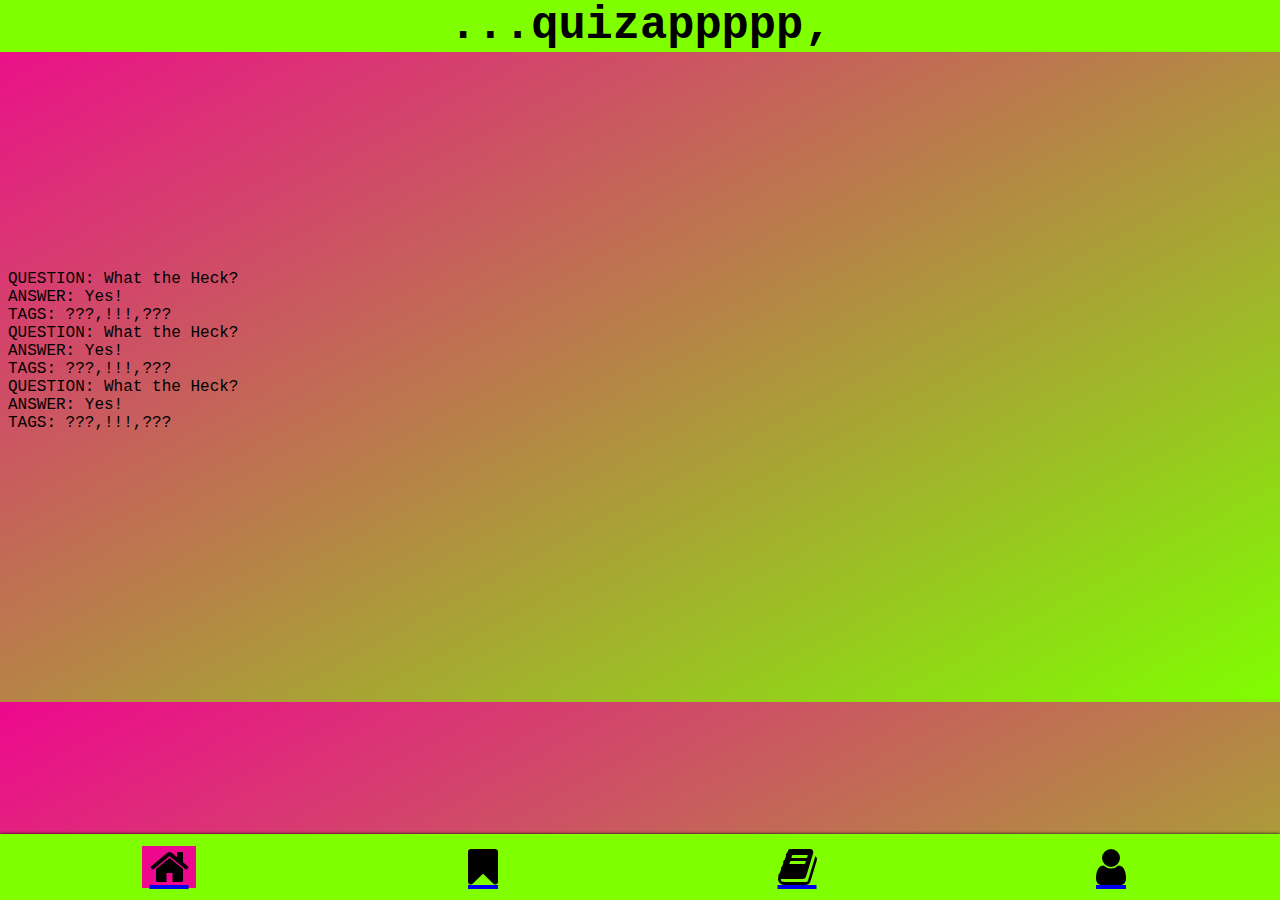
==== commit 7c8c7bbe: "inner html and arrays" ====
--- a/index.html
+++ b/index.html
@@ -16,9 +16,10 @@
 
   
   
+
   
   <body>
-    <header id="top">...quizappppppp</header>
+    <header id="top">...quizappppp‚</header>
     <main>
       <section class="page current" id="home">
       <section class="questcard-container">
@@ -27,36 +28,121 @@
         
         <h2>QUESTION</h2>
         <p>what is going on here?</p>
+      
+        <button class="buttonAnswer"> show me some answer</button>
+        <p> i dont know hehe</p>
+
+    <div class="question-tags" >
+      <section class="question-tag-item">blubb</section>
+      <section class="question-tag-item">blabb</section>
+      <section class="question-tag-item">blibb</section>
+      <section class="question-tag-item">blebb</section>
+    </div>
+    </section>
+      
+  
+    
+    <section class="questcard-container">
+      <div class="questcard">
+        <div class="bookmarkIcon"></div>
+        
+        <h2>QUESTION</h2>
+        <p>what is going on here?</p>
+
+        <button class="buttonAnswer"> show me some answer</button>
+        <p> i dont know hehe</p>
+
+    <div class="question-tags" >
+      <section class="question-tag-item">blubb</section>
+      <section class="question-tag-item">blabb</section>
+      <section class="question-tag-item">blibb</section>
+      <section class="question-tag-item">blebb</section>
+    </div>
+    </div>
+  </section>
+    <section class="questcard-container">
+      <div class="questcard">
+        <div class="bookmarkIcon"></div>
+        
+        <h2>QUESTION</h2>
+        <p>what is going on here?</p>
         <hr>
         <button class="buttonAnswer"> show me some answer</button>
-        <p> i fckg dont know hehe</p>
-
-    <div class="question-tags" >
-      <section class="question-tag-item">blubb</section>
-      <section class="question-tag-item">blabb</section>
-      <section class="question-tag-item">blibb</section>
-      <section class="question-tag-item">blebb</section>
-    </div>
-    </section>
-  
-    
-    <section><div class="questcard">
+        <p> i dont know hehe</p>
+
+    <div class="question-tags" >
+      <section class="question-tag-item">blubb</section>
+      <section class="question-tag-item">blabb</section>
+      <section class="question-tag-item">blibb</section>
+      <section class="question-tag-item">blebb</section>
+    </div>
+    </div></section>
+      </section>
+    
+
+
+
+
+
+    <section class="page" id="bookmark">
+      <section class="questcard-container">
+      <div class="questcard">
+        <div class="bookmarkIcon"></div>
+        
         <h2>QUESTION</h2>
         <p>what is going on here?</p>
         <hr>
-        <button> <img src="" alt=""></button>
-      </div>
-    </section>
-    <section class="questcard">
+        <button class="buttonAnswer"> show me some answer</button>
+        <p> i dont know hehe</p>
+
+    <div class="question-tags" >
+      <section class="question-tag-item">blubb</section>
+      <section class="question-tag-item">blabb</section>
+      <section class="question-tag-item">blibb</section>
+      <section class="question-tag-item">blebb</section>
+    </div>
+    </div></section>
+    <section class="questcard-container">
+    <div class="questcard">
+      <div class="bookmarkIcon"></div>
+      
+      <h2>QUESTION</h2>
+      <p>what is going on here?</p>
+      <hr>
+      <button class="buttonAnswer"> show me some answer</button>
+      <p> i dont know hehe</p>
+
+  <div class="question-tags" >
+    <section class="question-tag-item">blubb</section>
+    <section class="question-tag-item">blabb</section>
+    <section class="question-tag-item">blibb</section>
+    <section class="question-tag-item">blebb</section>
+  </div>
+  </div></section>
+
+<section class="questcard-container">
+      <div class="questcard">
+        <div class="bookmarkIcon"></div>
+        
         <h2>QUESTION</h2>
         <p>what is going on here?</p>
         <hr>
-        <button> show </button>
- 
-    </section>
-    </section>
-       
-    <section class="page" id="bookmark"></section>
+        <button class="buttonAnswer"> show me some answer</button>
+        <p> i dont know hehe</p>
+
+    <div class="question-tags" >
+      <section class="question-tag-item">blubb</section>
+      <section class="question-tag-item">blabb</section>
+      <section class="question-tag-item">blibb</section>
+      <section class="question-tag-item">blebb</section>
+    </div>
+    </div></section>
+
+
+
+
+
+    </section>
     <section class="page" id="create">
       <form action="">
         <section>
--- a/style.css
+++ b/style.css
@@ -102,6 +102,10 @@
 }
 .active {
   background-color: #ee088e;
+}
+i {
+  color: black;
+  text-decoration: none;
 }
 
 @media screen and (max-width: 500px) {
